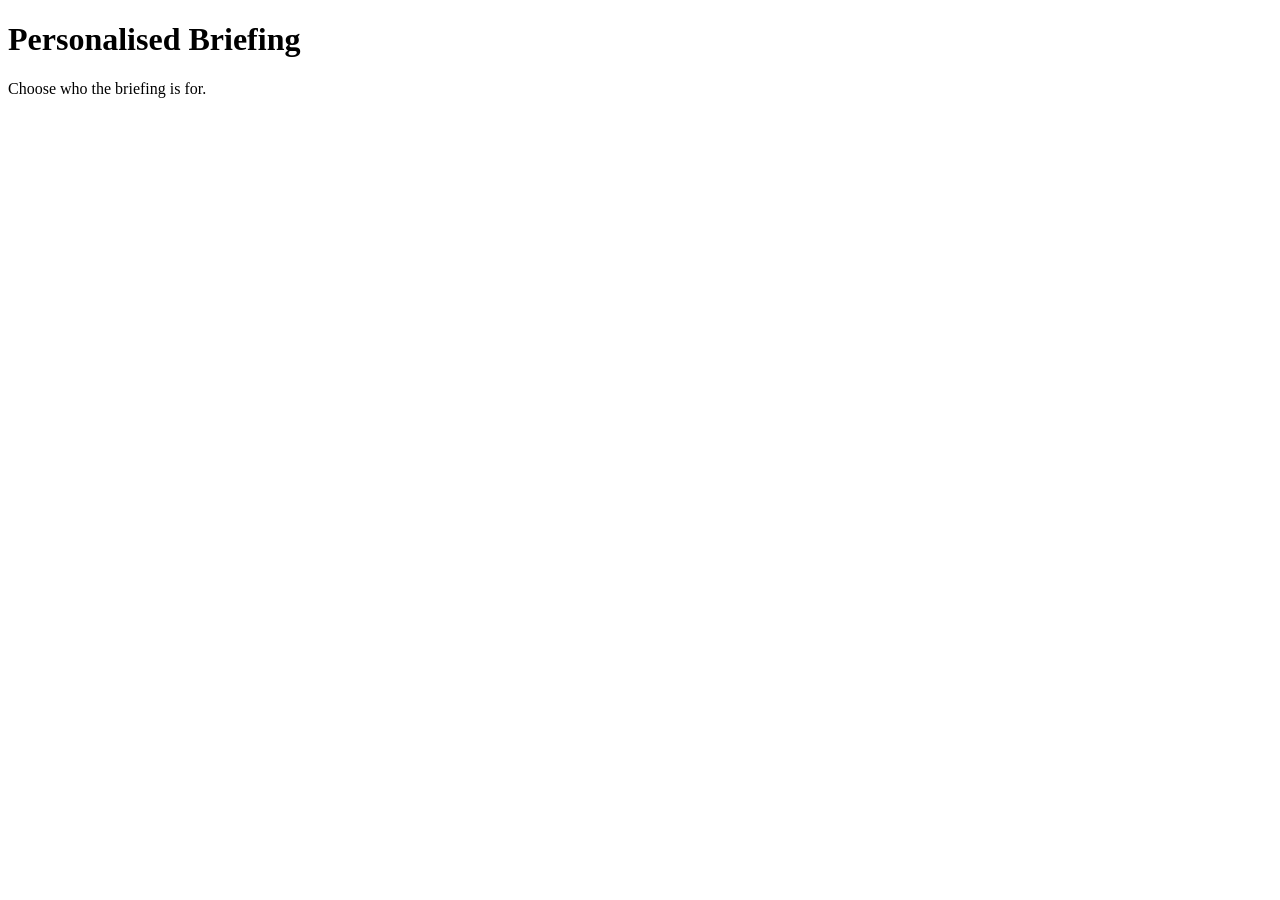
==== src/briefing/static/index.html @ 70620d3d "Stage 7 complete: web frontend with vendored marked/DOMPurify, CSP, and headless-browser sanitiser t" ====
<!doctype html>
<html lang="en">
<head>
  <meta charset="utf-8">
  <meta name="viewport" content="width=device-width, initial-scale=1">
  <title>Personalised Briefing</title>
  <link rel="icon" href="data:,">
  <link rel="stylesheet" href="/static/style.css">
</head>
<body>
  <header>
    <h1>Personalised Briefing</h1>
    <p>Choose who the briefing is for.</p>
  </header>
  <main>
    <div id="personas" role="group" aria-label="Personas"></div>
    <p id="status" role="status" aria-live="polite"></p>
    <article id="briefing" tabindex="-1" aria-busy="false"></article>
  </main>
  <script src="/static/vendor/marked.umd.js"></script>
  <script src="/static/vendor/purify.min.js"></script>
  <script src="/static/render.js"></script>
  <script src="/static/app.js"></script>
</body>
</html>
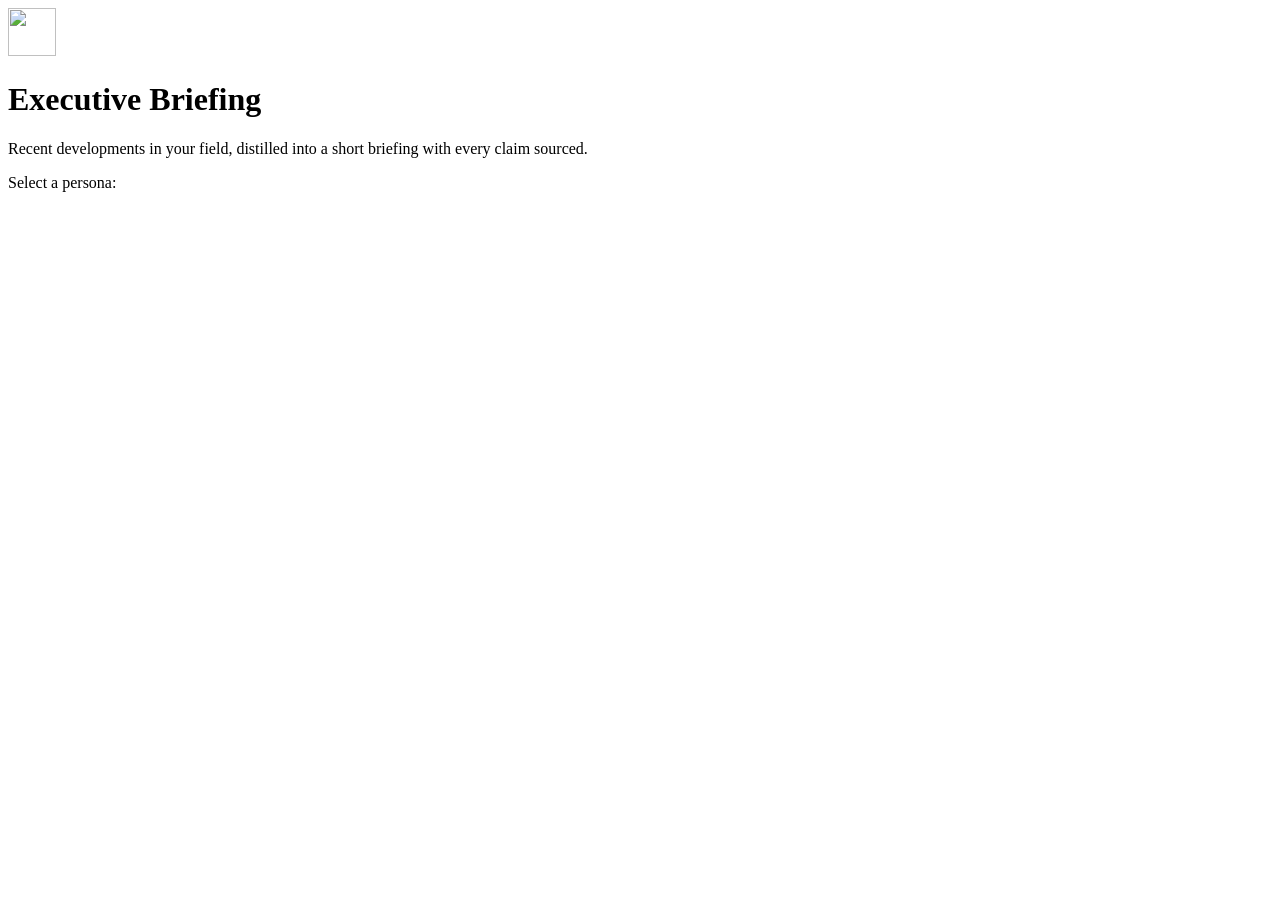
==== commit ee82614a: "UI upgrade" ====
--- a/src/briefing/static/index.html
+++ b/src/briefing/static/index.html
@@ -3,23 +3,31 @@
 <head>
   <meta charset="utf-8">
   <meta name="viewport" content="width=device-width, initial-scale=1">
-  <title>Personalised Briefing</title>
-  <link rel="icon" href="data:,">
+  <title>Executive Briefing</title>
+  <link rel="icon" type="image/svg+xml" href="/static/favicon.svg">
   <link rel="stylesheet" href="/static/style.css">
 </head>
 <body>
-  <header>
-    <h1>Personalised Briefing</h1>
-    <p>Choose who the briefing is for.</p>
+  <header class="banner">
+    <div class="banner-inner">
+      <img class="logo" src="/static/favicon.svg" alt="" width="48" height="48">
+      <div>
+        <h1>Executive Briefing</h1>
+        <p>Recent developments in your field, distilled into a short briefing with every claim sourced.</p>
+      </div>
+    </div>
   </header>
   <main>
-    <div id="personas" role="group" aria-label="Personas"></div>
+    <p class="prompt" id="personas-label">Select a persona:</p>
+    <div id="personas" role="radiogroup" aria-labelledby="personas-label"></div>
     <p id="status" role="status" aria-live="polite"></p>
+    <p id="meta" class="meta" hidden></p>
     <article id="briefing" tabindex="-1" aria-busy="false"></article>
   </main>
   <script src="/static/vendor/marked.umd.js"></script>
   <script src="/static/vendor/purify.min.js"></script>
   <script src="/static/render.js"></script>
+  <script src="/static/meta.js"></script>
   <script src="/static/app.js"></script>
 </body>
 </html>
